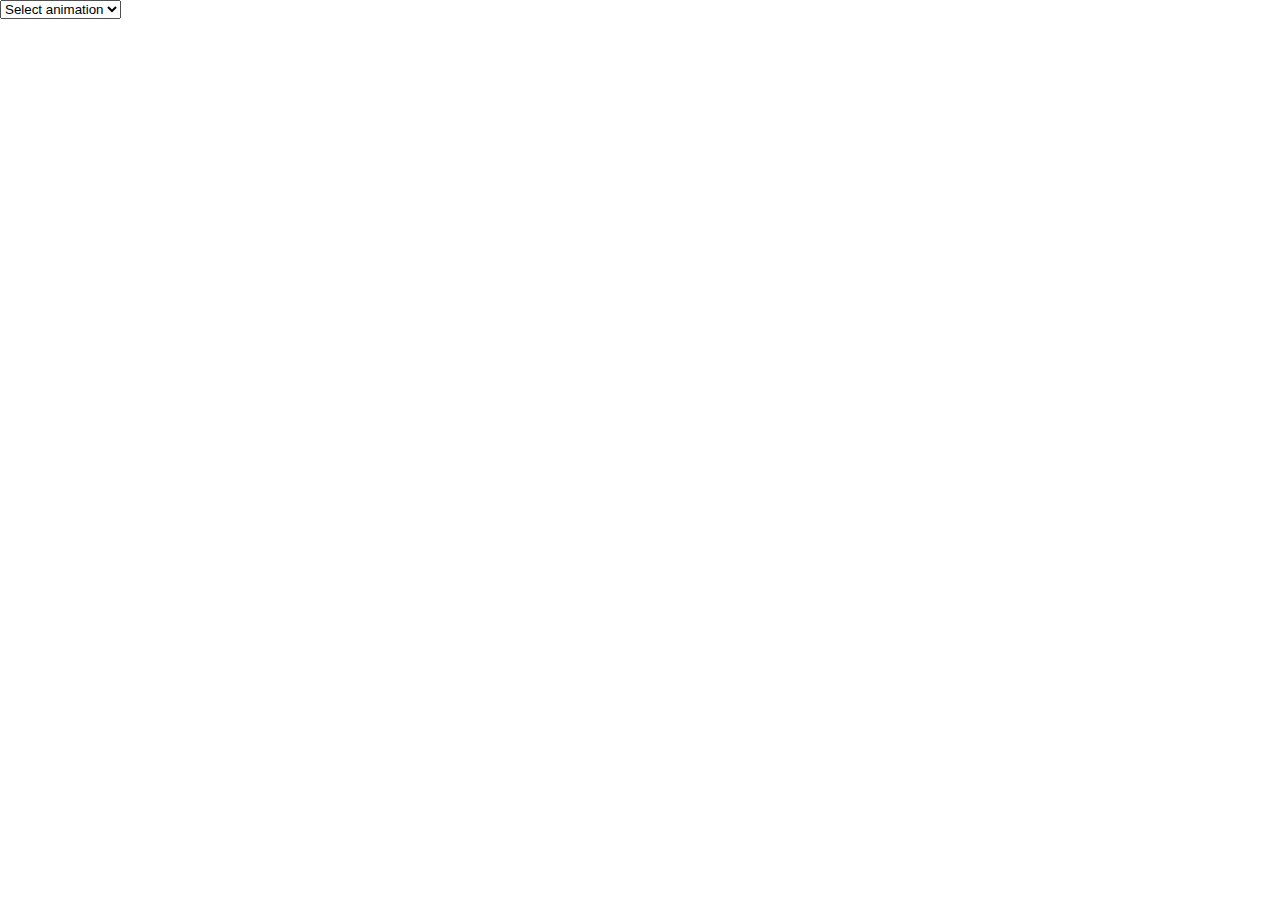
==== index.html @ a29af230 "First commit" ====
<html>
   <head>
      <link rel="stylesheet" href="main.css">
      <title>Capstone I Animations</title>
   </head>
   <body>
      <select onchange="redirect()" id='list'>
         <option value="">Select animation</option>
         <option value="bouncyBall/bouncyBall.html" id="bouncy_ball">Bouncy Ball</option>
         <option value="cannon/cannon.html" id="cannon">Cannon</option>
         <option value="parabola/parabola.html" id="parabola">Parabola</option>
         <option value="fractalTree/fractalTree.html" id="fractall-tree">Fractal Tree</option>
         <option value="torque/torque.html" id="torque">Torque</option>
      </select>

      <script src="lib/p5.min.js"></script>
      <script src="lib/p5.dom.min.js"></script>
      <script src="lib/p5.sound.min.js"></script>
      <script src="lib/p5.speech.js"></script>
      <script src="lib/p5.collide2d.js"></script>
      <script src="lib/quicksettings.js"></script>

      <script src="main.js"></script>
   </body>
</html>
---- main.css ----
body,
html {
   display: block;
   padding: 0;
   margin: 0;
}
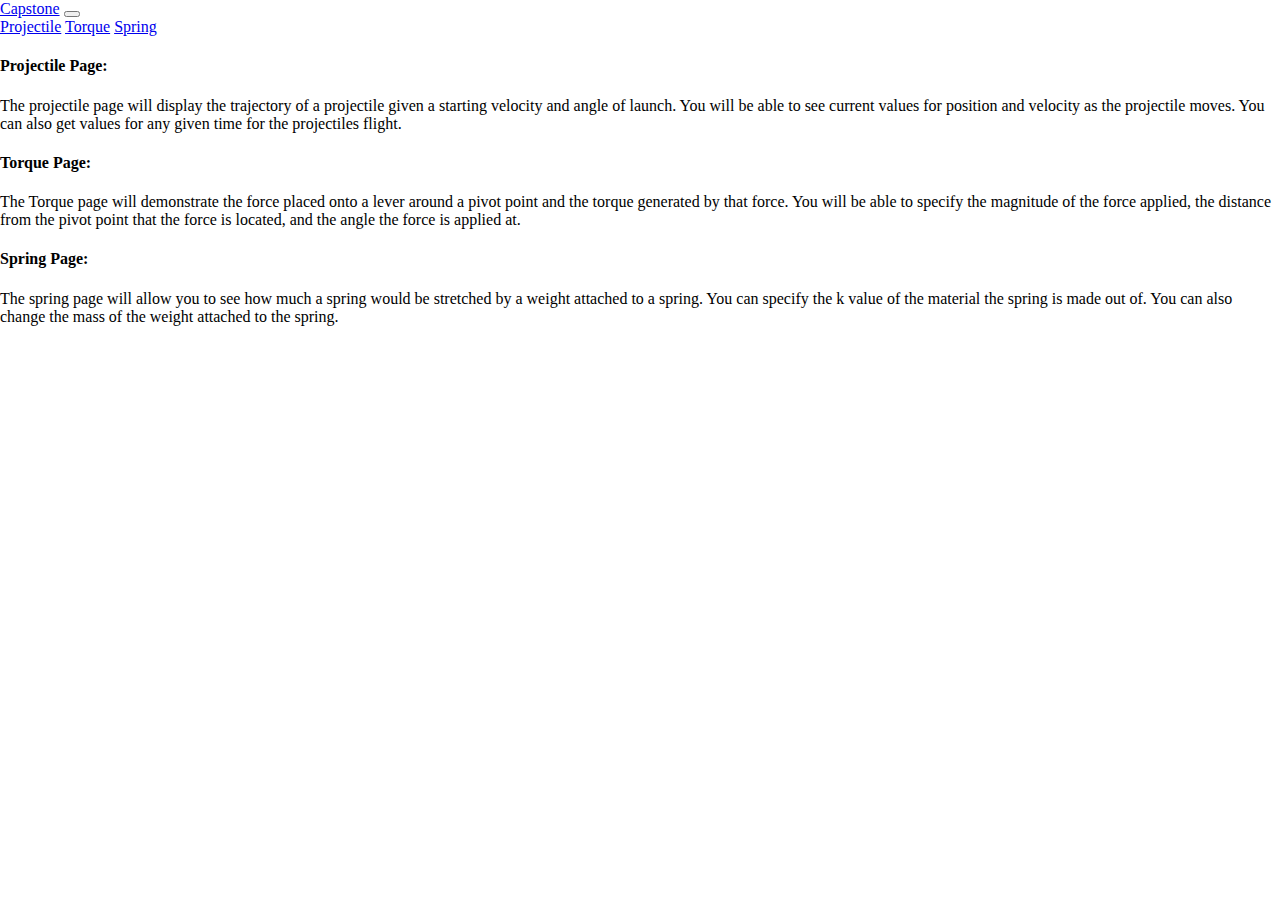
==== commit 670f6a0b: "final commit before presentation" ====
--- a/index.html
+++ b/index.html
@@ -1,25 +1,66 @@
-<html>
-   <head>
-      <link rel="stylesheet" href="main.css">
-      <title>Capstone I Animations</title>
-   </head>
-   <body>
-      <select onchange="redirect()" id='list'>
-         <option value="">Select animation</option>
-         <option value="bouncyBall/bouncyBall.html" id="bouncy_ball">Bouncy Ball</option>
-         <option value="cannon/cannon.html" id="cannon">Cannon</option>
-         <option value="parabola/parabola.html" id="parabola">Parabola</option>
-         <option value="fractalTree/fractalTree.html" id="fractall-tree">Fractal Tree</option>
-         <option value="torque/torque.html" id="torque">Torque</option>
-      </select>
-
-      <script src="lib/p5.min.js"></script>
-      <script src="lib/p5.dom.min.js"></script>
-      <script src="lib/p5.sound.min.js"></script>
-      <script src="lib/p5.speech.js"></script>
-      <script src="lib/p5.collide2d.js"></script>
-      <script src="lib/quicksettings.js"></script>
-
-      <script src="main.js"></script>
-   </body>
-</html>
+<!DOCTYPE html>
+<html lang="en" dir="ltr">
+   <head>
+      <meta charset="utf-8">
+      <link rel="stylesheet" href="main.css">
+      <link rel="stylesheet" href="https://stackpath.bootstrapcdn.com/bootstrap/4.1.3/css/bootstrap.min.css" integrity="sha384-MCw98/SFnGE8fJT3GXwEOngsV7Zt27NXFoaoApmYm81iuXoPkFOJwJ8ERdknLPMO" crossorigin="anonymous">
+      <title>Capstone I Animations</title>
+   </head>
+   <body class="bg-secondary">
+
+      <!-- <nav class="navbar navbar-expand-lg nav-pills nav-fill navbar-dark bg-dark"> <a class="navbar-brand" href="index.html">Capstone</a> <button class="navbar-toggler" type="button" data-toggle="collapse" data-target="#navbarNavAltMarkup"
+      aria-controls="navbarNavAltMarkup" aria-expanded="false" aria-label="Toggle navigation"> <span class="navbar-toggler-icon"></span> </button> <div class="collapse navbar-collapse" id="navbarNavAltMarkup"> <div class="navbar-nav"> <a class="nav-item
+      nav-link" href="projectile/projectile.html">Projectile</a> <a class="nav-item nav-link" href="torque/torque.html">Torque</a> <a class="nav-item nav-link" href="spring/spring.html">Spring</a> </div></LinearLayout> </div> </nav> <div id="canvas"></div>
+      -->
+
+      <nav class="navbar navbar-expand-lg nav-pills nav-fill navbar-dark bg-dark">
+         <a class="navbar-brand" href="index.html">Capstone</a>
+         <button class="navbar-toggler" type="button" data-toggle="collapse" data-target="#navbarNavAltMarkup" aria-controls="navbarNavAltMarkup" aria-expanded="false" aria-label="Toggle navigation">
+            <span class="navbar-toggler-icon"></span>
+         </button>
+         <div class="collapse navbar-collapse" id="navbarNavAltMarkup">
+            <div class="navbar-nav">
+               <a class="nav-item nav-link" href="projectile/projectile.html">Projectile</a>
+               <a class="nav-item nav-link" href="torque/torque.html">Torque</a>
+               <a class="nav-item nav-link" href="spring/spring.html">Spring</a>
+            </div>
+         </div>
+      </nav>
+
+      <div class="container-fluid">
+         <div class="row justify-content-between">
+            <div class="col-3 bg-info"></div>
+            <!--div to hold page descriptions -->
+            <div id="pageDescriptions" class="col-6 bg-secondary">
+               <p></p>
+               <h4>Projectile Page:</h4>
+               <p>The projectile page will display the trajectory of a projectile given a starting velocity and angle of launch. You will be able to see current values for position and velocity as the projectile moves. You can also get values for any given time for
+                  the projectiles flight.</p>
+               <h4>Torque Page:</h4>
+               <p>The Torque page will demonstrate the force placed onto a lever around a pivot point and the torque generated by that force. You will be able to specify the magnitude of the force applied, the distance from the pivot point that the force is
+                  located, and the angle the force is applied at.</p>
+               <h4>Spring Page:</h4>
+               <p>The spring page will allow you to see how much a spring would be stretched by a weight attached to a spring. You can specify the k value of the material the spring is made out of. You can also change the mass of the weight attached to the spring.</p>
+            </div>
+            <div class="col-3 bg-info"></div>
+         </div>
+         <!--end row -->
+      </div>
+
+      <!-- <select onchange="redirect()" id='list'> <option value="">Select animation</option> <option value="bouncyBall/bouncyBall.html" id="bouncy_ball">Bouncy Ball</option> <option value="cannon/cannon.html" id="cannon">Cannon</option> <option
+      value="parabola/parabola.html" id="parabola">Parabola</option> <option value="fractalTree/fractalTree.html" id="fractall-tree">Fractal Tree</option> <option value="torque/torque.html" id="torque">Torque</option> </select> -->
+      <script src="https://code.jquery.com/jquery-3.3.1.slim.min.js" integrity="sha384-q8i/X+965DzO0rT7abK41JStQIAqVgRVzpbzo5smXKp4YfRvH+8abtTE1Pi6jizo" crossorigin="anonymous"></script>
+      <script src="https://cdnjs.cloudflare.com/ajax/libs/popper.js/1.14.3/umd/popper.min.js" integrity="sha384-ZMP7rVo3mIykV+2+9J3UJ46jBk0WLaUAdn689aCwoqbBJiSnjAK/l8WvCWPIPm49" crossorigin="anonymous"></script>
+      <script src="https://stackpath.bootstrapcdn.com/bootstrap/4.1.3/js/bootstrap.min.js" integrity="sha384-ChfqqxuZUCnJSK3+MXmPNIyE6ZbWh2IMqE241rYiqJxyMiZ6OW/JmZQ5stwEULTy" crossorigin="anonymous"></script>
+
+      <script src="lib/p5.min.js"></script>
+      <script src="lib/p5.dom.min.js"></script>
+      <script src="lib/p5.sound.min.js"></script>
+      <script src="lib/p5.speech.js"></script>
+      <script src="lib/p5.collide2d.js"></script>
+      <script src="lib/p5.scribble.js"></script>
+      <script src="lib/quicksettings.js"></script>
+
+      <script src="main.js"></script>
+   </body>
+</html>
